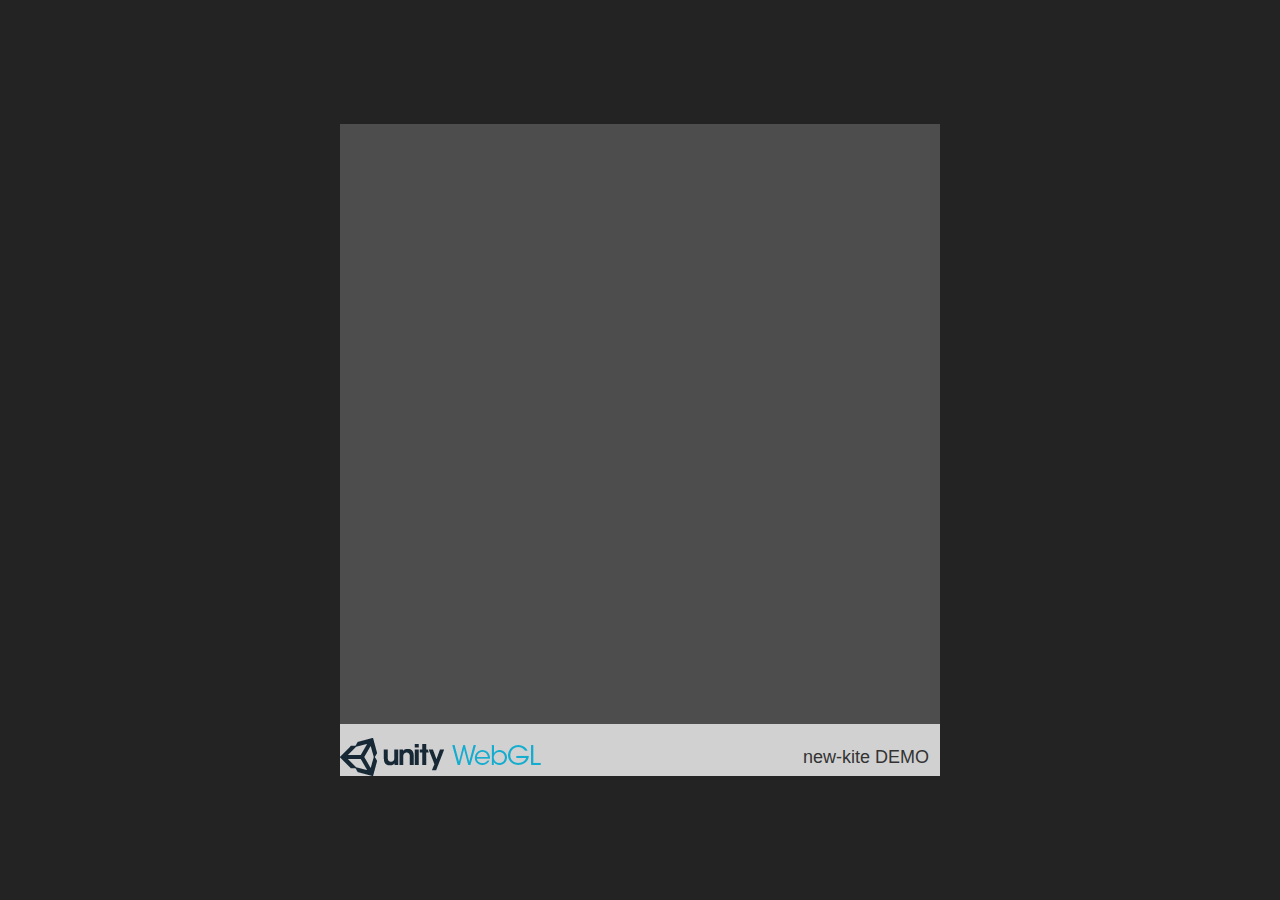
==== new-kite.html @ dfef92c2 "css, move game from index" ====
<!doctype html>
<html lang="en-us">
  <head>
    <meta charset="utf-8">
    <meta http-equiv="Content-Type" content="text/html; charset=utf-8">
    <title>Unity WebGL Player | new-kite</title>
    <link rel="stylesheet" href="TemplateData/style.css">
    <link rel="shortcut icon" href="TemplateData/favicon.ico" />
    <script src="TemplateData/UnityProgress.js"></script>
  </head>
  <body class="template">
    <p class="header"><span>Unity WebGL Player | </span>new-kite</p>
    <div class="template-wrap clear">
      <canvas class="emscripten" id="canvas" oncontextmenu="event.preventDefault()" height="600px" width="600px"></canvas>
      <br>
      <div class="logo"></div>
      <!--<div class="fullscreen"><img src="TemplateData/fullscreen.png" width="38" height="38" alt="Fullscreen" title="Fullscreen" onclick="SetFullscreen(1);" /></div>-->
      <div class="title">new-kite DEMO</div>
    </div>
    <p class="footer">&laquo; created with <a href="http://unity3d.com/" title="Go to unity3d.com">Unity</a> &raquo;</p>
    <script type='text/javascript'>
  var Module = {
    TOTAL_MEMORY: 268435456,
    errorhandler: null,			// arguments: err, url, line. This function must return 'true' if the error is handled, otherwise 'false'
    compatibilitycheck: null,
    dataUrl: "Release/demo_build.data",
    codeUrl: "Release/demo_build.js",
    memUrl: "Release/demo_build.mem",
  };
</script>
<script src="Release/UnityLoader.js"></script>

  </body>
</html>
---- TemplateData/style.css ----
/****************************************
  ==== RESETS
****************************************/

html,body,div,canvas { margin: 0; padding: 0; }
::-moz-selection { color: #333; text-shadow: none; }
::selection {  color: #333; text-shadow: none; }
.clear:after { visibility: hidden; display: block; font-size: 0; content: " "; clear: both; height: 0; }
.clear { display: inline-table; clear: both; }
/* Hides from IE-mac \*/ * html .clear { height: 1%; } .clear { display: block; } /* End hide from IE-mac */

/****************************************
  ==== LAYOUT
****************************************/

html, body { width: 100%; height: 100%; font-family: Helvetica, Verdana, Arial, sans-serif; }
body { }
p.header, p.footer { display: none; }
div.logo { width: 204px; height: 38px; float: left; background: url(logo.png) 0 0 no-repeat; position: relative; z-index: 10; }
div.title { height: 38px; line-height: 38px; padding: 0 10px; margin: 0 1px 0 0; float: right; color: #333; text-align: right; font-size: 18px; position: relative; z-index: 10; }
.template-wrap { position: absolute; top: 50%; left: 50%; -webkit-transform: translate(-50%, -50%); transform: translate(-50%, -50%); }
.template-wrap canvas { margin: 0 0 10px 0; position: relative; z-index: 9; }
.fullscreen { float: right; position: relative; z-index: 10; }

body.template { background-color: #232323; }
.template .template-wrap { background-color:#d1d1d1; width:600px; }
.template .template-wrap canvas { }

h1 { font-size: 86px; text-align: center; color: white; font-family: "Lucida Sans Unicode", "Lucida Grande", sans-serif; }
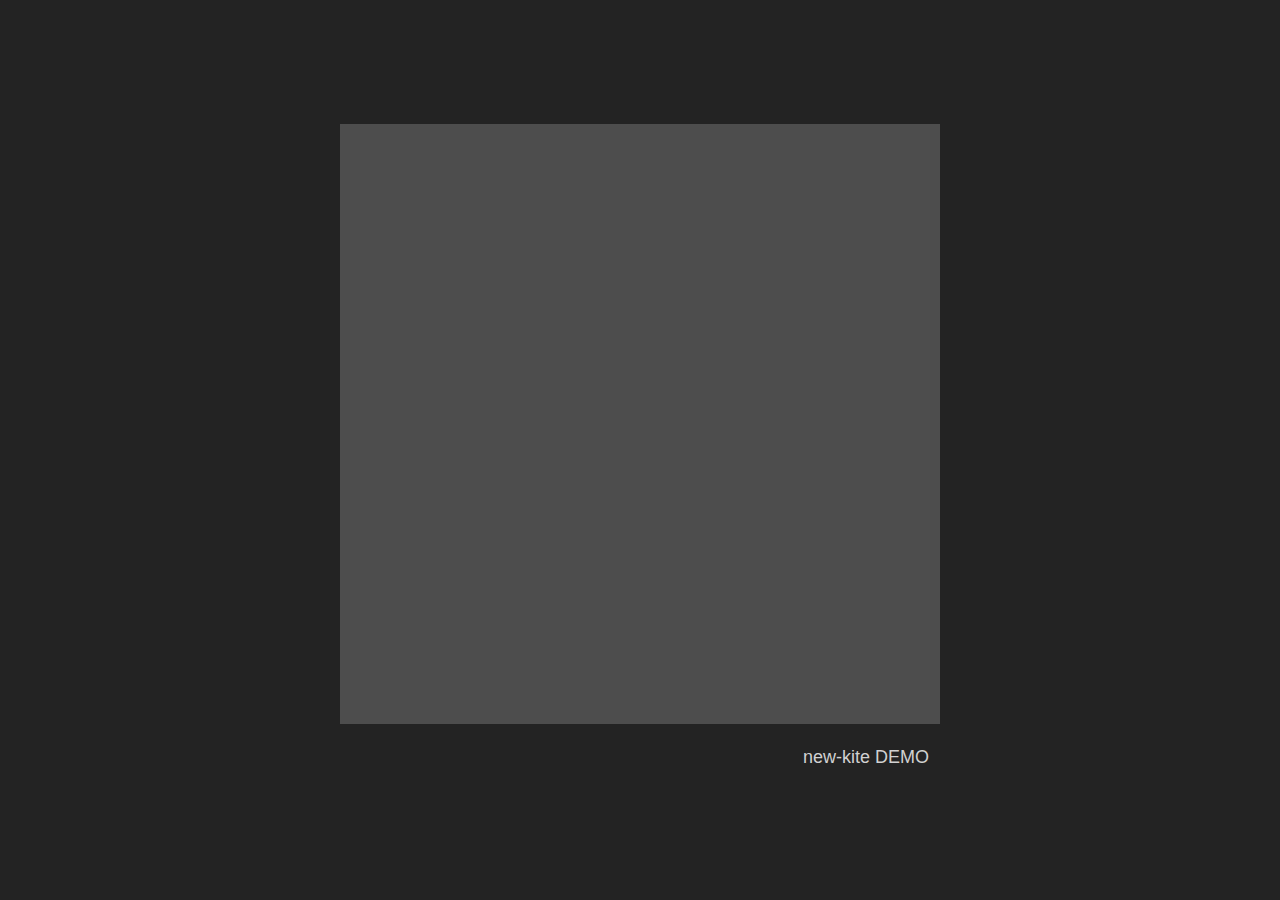
==== commit 43fa0735: "hide logo bar" ====
--- a/new-kite.html
+++ b/new-kite.html
@@ -13,7 +13,7 @@
     <div class="template-wrap clear">
       <canvas class="emscripten" id="canvas" oncontextmenu="event.preventDefault()" height="600px" width="600px"></canvas>
       <br>
-      <div class="logo"></div>
+      <!--<div class="logo"></div>-->
       <!--<div class="fullscreen"><img src="TemplateData/fullscreen.png" width="38" height="38" alt="Fullscreen" title="Fullscreen" onclick="SetFullscreen(1);" /></div>-->
       <div class="title">new-kite DEMO</div>
     </div>
--- a/TemplateData/style.css
+++ b/TemplateData/style.css
@@ -18,13 +18,13 @@
 body { }
 p.header, p.footer { display: none; }
 div.logo { width: 204px; height: 38px; float: left; background: url(logo.png) 0 0 no-repeat; position: relative; z-index: 10; }
-div.title { height: 38px; line-height: 38px; padding: 0 10px; margin: 0 1px 0 0; float: right; color: #333; text-align: right; font-size: 18px; position: relative; z-index: 10; }
+div.title { height: 38px; line-height: 38px; padding: 0 10px; margin: 0 1px 0 0; float: right; color:#d1d1d1; text-align: right; font-size: 18px; position: relative; z-index: 10; }
 .template-wrap { position: absolute; top: 50%; left: 50%; -webkit-transform: translate(-50%, -50%); transform: translate(-50%, -50%); }
 .template-wrap canvas { margin: 0 0 10px 0; position: relative; z-index: 9; }
 .fullscreen { float: right; position: relative; z-index: 10; }
 
 body.template { background-color: #232323; }
-.template .template-wrap { background-color:#d1d1d1; width:600px; }
+.template .template-wrap { width:600px; }
 .template .template-wrap canvas { }
 
 h1 { font-size: 86px; text-align: center; color: white; font-family: "Lucida Sans Unicode", "Lucida Grande", sans-serif; }